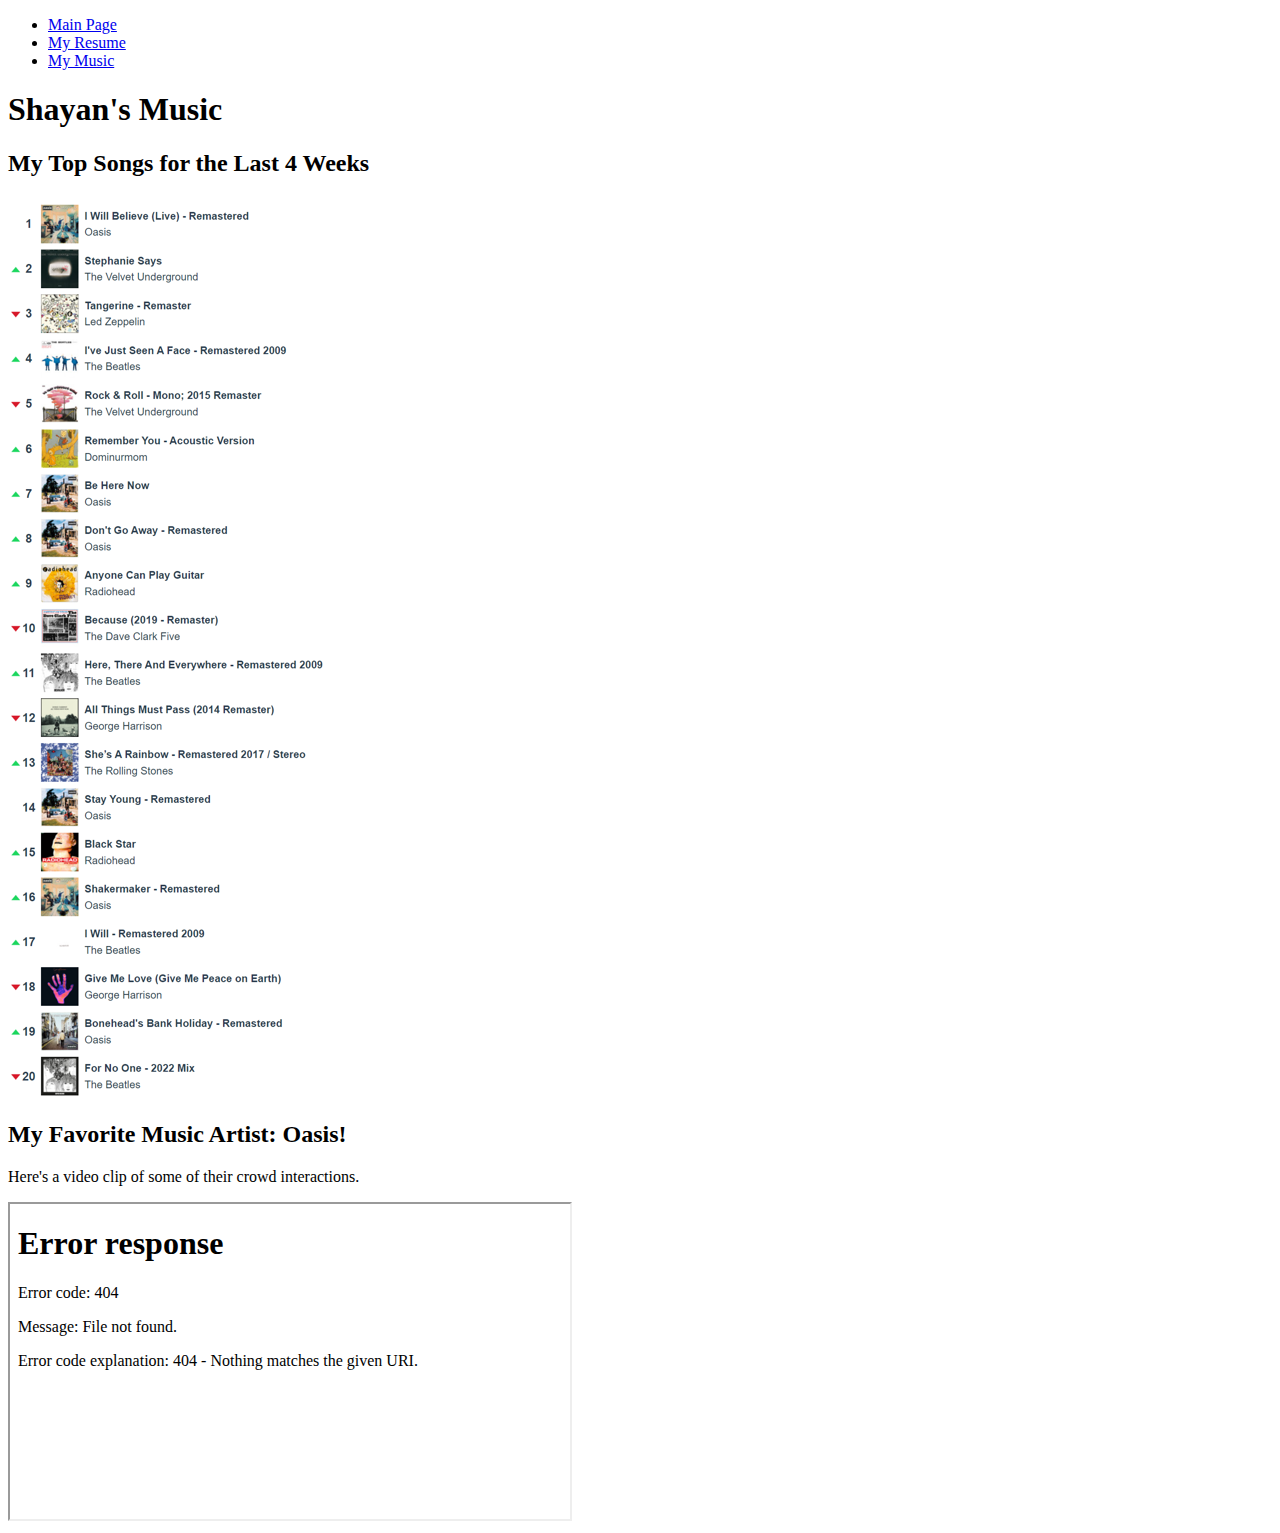
==== music.html @ f3729be4 "Bringing over everything from project 1" ====
<!DOCTYPE html>
<html lang="en">

<head>
  <meta charset="utf-8">
  <title>Shayan baig: Project 1</title>
</head>

<body>
  <div id="page-wrapper">
    <header id="header">
      <ul>
        <li><a href="index.html">Main Page</a></li>
        <li><a href="resume.html">My Resume</a></li>
        <li><a href="music.html">My Music</a></li>
      </ul>
      <h1>Shayan's Music</h1>
    </header>

    <main id="content-wrapper">
      <section>
        <h2>My Top Songs for the Last 4 Weeks</h2>
        <img src="images/top20songs4weeks.png" alt="Top 20 songs">
      </section>

      <section>
        <h2>My Favorite Music Artist: Oasis!</h2>
        <p>Here's a video clip of some of their crowd interactions.</p>
        <iframe width="560" height="315" src="video/Oasis.mp4" title="Oasis and toenails" allowfullscreen></iframe>
      </section>
    </main>
  </div>
</body>

</html>
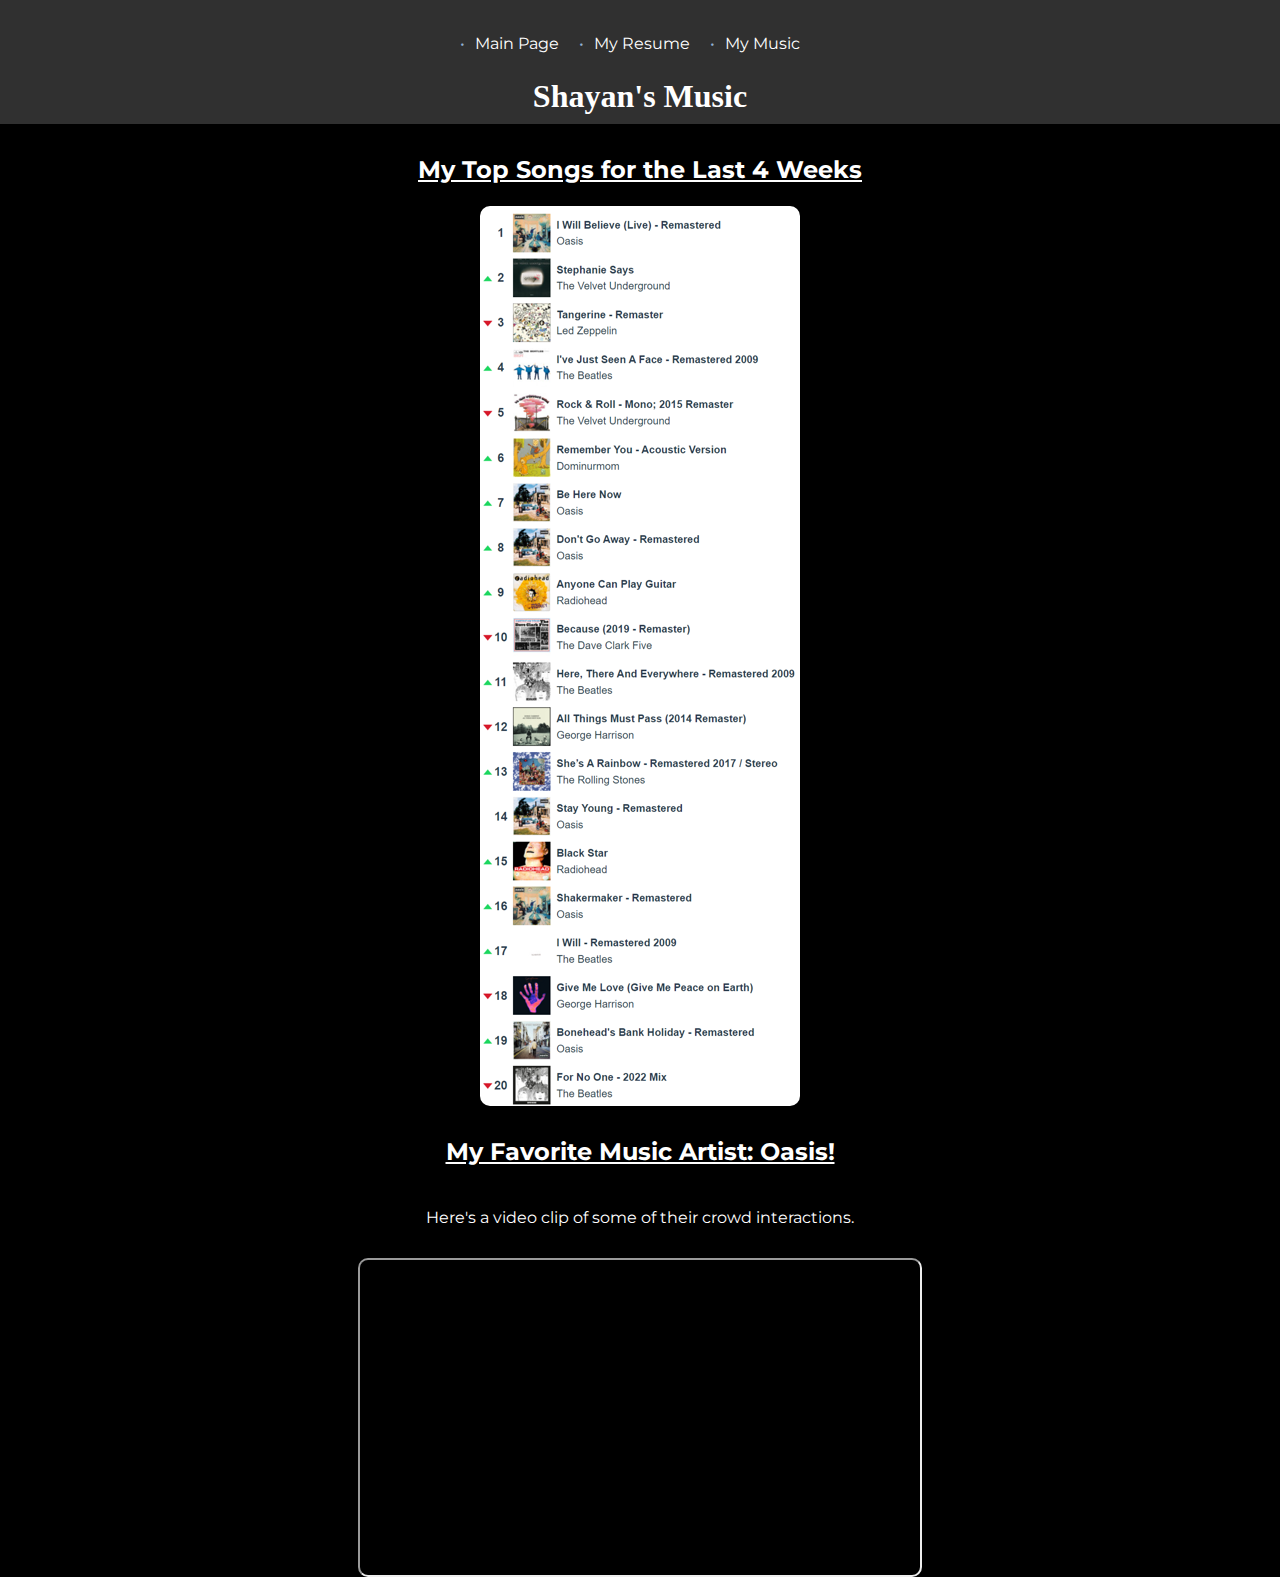
==== commit 108509d0: "Styling added for first deliverable" ====
--- a/music.html
+++ b/music.html
@@ -13,17 +13,22 @@
         <li><a href="index.html">Main Page</a></li>
         <li><a href="resume.html">My Resume</a></li>
         <li><a href="music.html">My Music</a></li>
+        <link rel="stylesheet" type="text/css" href="https://fonts.googleapis.com/css2?family=Montserrat:wght@400&display=swap">
+        <link rel="stylesheet" type="text/css" href="./css/reset.css">
+        <link rel="stylesheet" type="text/css" href="./css/style.css">
       </ul>
       <h1>Shayan's Music</h1>
     </header>
 
     <main id="content-wrapper">
-      <section>
+      <section id="music-section">
         <h2>My Top Songs for the Last 4 Weeks</h2>
-        <img src="images/top20songs4weeks.png" alt="Top 20 songs">
+        <div class="image-wrapper">
+          <img src="images/top20songs4weeks.png" alt="Top 20 songs">
+        </div>
       </section>
 
-      <section>
+      <section id="music-video">
         <h2>My Favorite Music Artist: Oasis!</h2>
         <p>Here's a video clip of some of their crowd interactions.</p>
         <iframe width="560" height="315" src="video/Oasis.mp4" title="Oasis and toenails" allowfullscreen></iframe>
@@ -32,4 +37,4 @@
   </div>
 </body>
 
-</html>+</html>
--- a/css/style.css
+++ b/css/style.css
@@ -0,0 +1,189 @@
+/* UNIVERSAL STYLING FOR ALL OF THE PAGES */
+body {
+  font-family: 'Montserrat', sans-serif; /* Imported font */
+  line-height: 0.5;
+  color: #333;
+  text-align: center;
+  background-color: black;
+  color: white;
+}
+
+#header {
+  background-color: #303030;
+  color: #fff;
+  padding: 20px;
+}
+
+#header ul {
+  list-style: none;
+  display: flex;
+  justify-content: center;
+}
+
+#header ul li {
+  margin-right: 20px;
+}
+
+#header a {
+  color: #fff;
+  text-decoration: none;
+}
+
+#header h1 {
+  font-family: 'Lucida Console', cursive;
+  margin: 0;
+}
+
+#content-wrapper {
+  margin-top: 20px;
+}
+
+
+ul {
+  list-style-type: none;
+  margin: 0;
+  padding: 20px;
+}
+
+ul li {
+  margin-bottom: 20px;
+}
+
+ul li::before {
+  content: '•';
+  margin-right: 10px;
+  color: #92b1d3;
+}
+
+a {
+  color: #fff;
+  text-decoration: underline;
+}
+
+h1, h2, h3, h4, h5, h6 {
+  margin-bottom: 10px;
+}
+
+ul.custom-list {
+  padding-left: 20px;
+}
+
+ul.custom-list li {
+  background-color: #f1f1f1;
+  padding: 10px;
+  margin: 10px 0;
+  border-radius: 5px;
+  text-align: left;
+}
+
+/* INDEX PAGE STYLING BASED ON THE SECTIONS */
+#index-school img{
+/* image styling so that the IIT image stretches the entire horizontal length but still has padding on the top and bottom */
+  width: calc(100% + 20px);
+  height: 300px;
+  object-fit: cover;
+  padding: 20px;
+  margin-left: -20px;
+}
+
+/* styling for the h2's to be bold and underlined */
+#index-school h2 {
+  font-weight: bold;
+  text-decoration: underline;
+}
+
+#index-aboutme h2 {
+  font-weight: bold;
+  text-decoration: underline;
+}
+
+#index-aboutme img {
+/* gold border and rounded corners for Lawton and cat pics */
+  border: 2px solid #FFD700;
+  border-radius: 40px;
+}
+
+
+/* MUSIC PAGE STYLING BASED ON THE SECTIONS */
+
+#music-section h2 {
+  padding: 20px;
+  font-weight: bold;
+  text-decoration: underline;
+}
+
+#music-section .image-wrapper img {
+  border-radius: 10px;
+}
+
+#music-video {
+  position: relative;
+  width: 100%;
+  max-width: 800px;
+  margin: auto;
+  overflow: hidden;
+  border-radius: 10px;
+}
+
+#music-video h2 {
+  padding: 20px;
+  font-weight: bold;
+  text-decoration: underline;
+}
+
+#music-video p {
+  padding: 20px;
+
+}
+
+#music-video iframe {
+  border-radius: 10px;
+  box-shadow: 0 4px 8px rgba(0, 0, 0, 0.1);
+
+}
+
+/* RESUME PAGE STYLING BASED ON THE SECTIONS */
+
+#resume-education li {
+  word-wrap: break-word;
+}
+
+#resume-skills {
+  border-radius: 10px;
+  margin-bottom: 20px;
+}
+
+#resume-skills ul {
+  text-align: center;
+  list-style: none;
+  padding: 0;
+  display: flex;
+  flex-wrap: wrap;
+  justify-content: center;
+  max-width: 600px;
+  margin: auto;
+}
+
+#resume-skills h3 {
+  padding: 10px;
+  font-weight: bold;
+}
+
+#resume-skills ul li {
+  padding: 10px;
+  margin: 5px;
+  border-radius: 5px;
+  word-wrap: break-word;
+  max-width: 150px;
+}
+
+/* for smaller screens looking at the horizontal list */
+@media (max-width: 600px) {
+  #resume-skills ul li {
+    max-width: 100%;
+  }
+}
+
+#resume-experience h2 {
+  padding: 10px;
+}
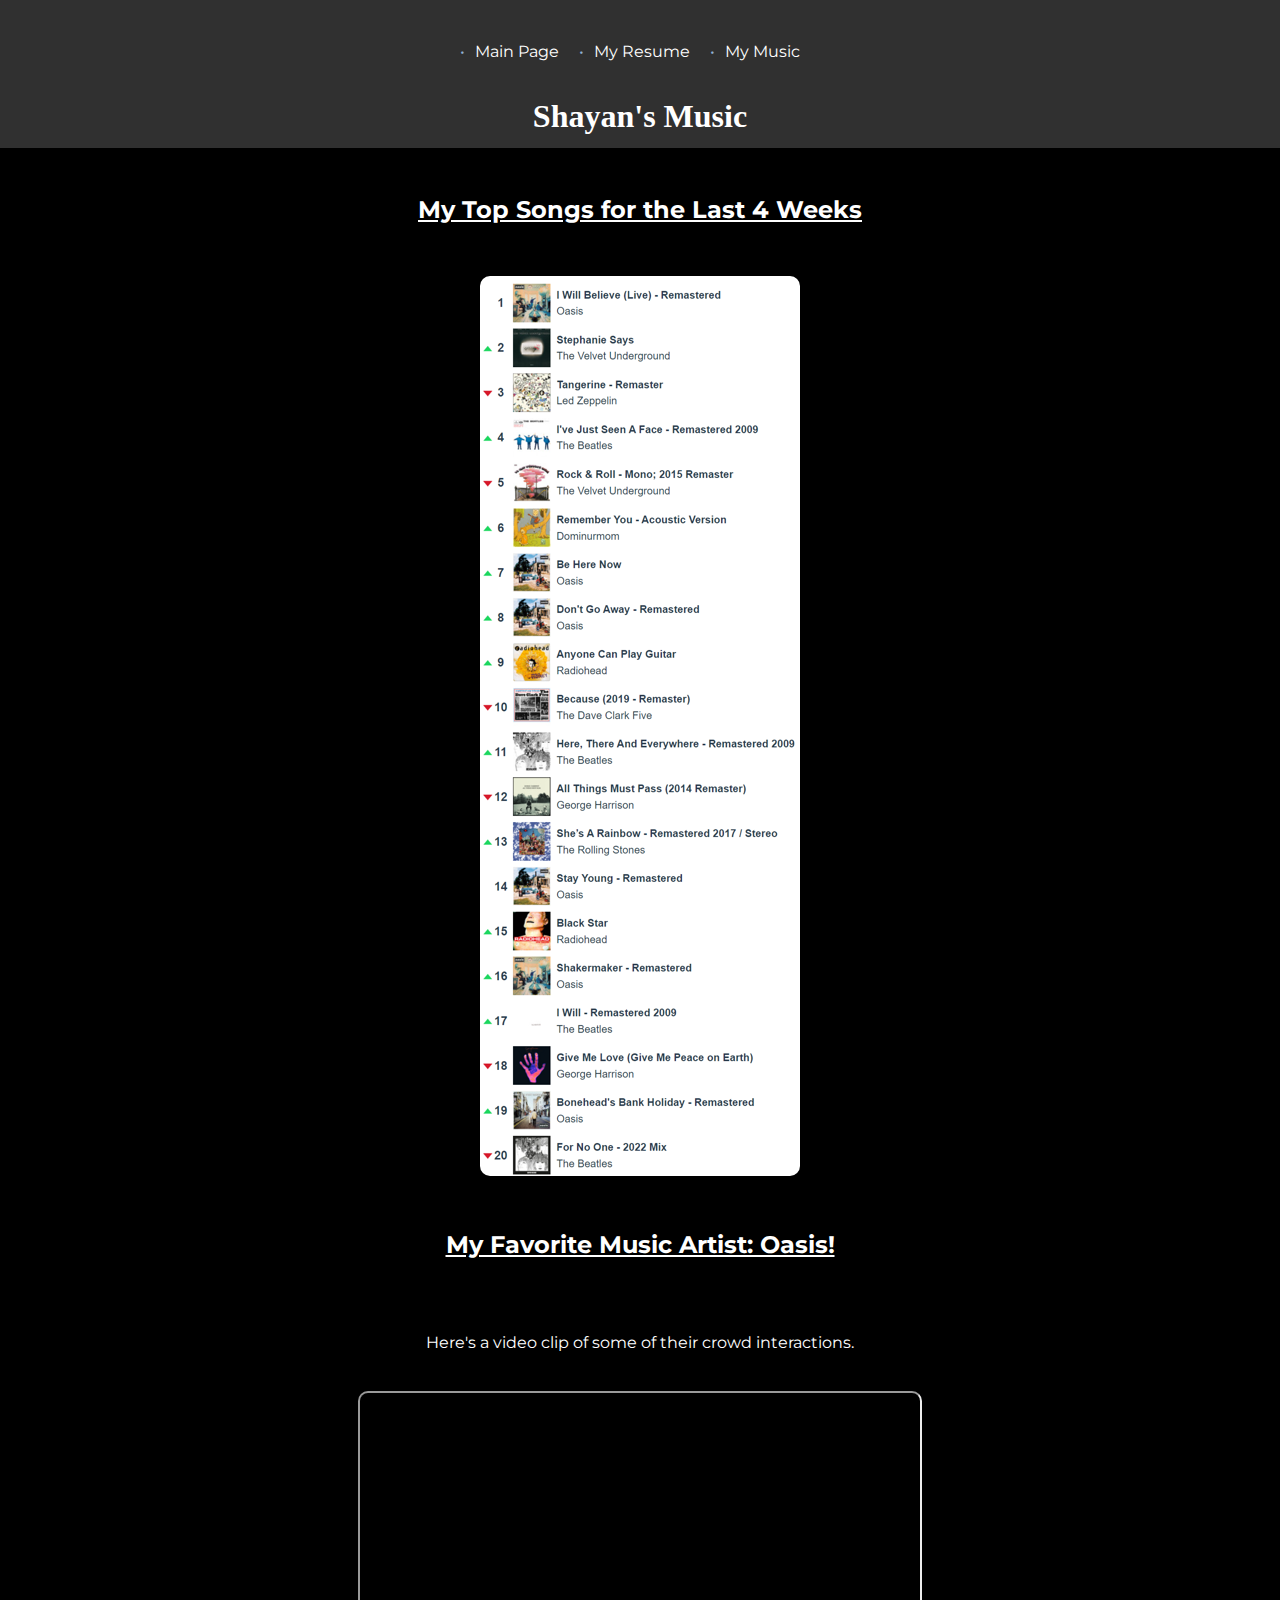
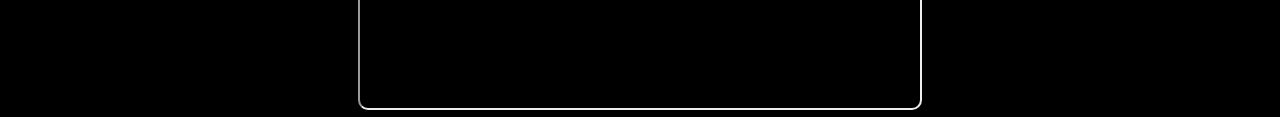
==== commit d25209f3: "Moving the css links outside of the ul I have in header" ====
--- a/music.html
+++ b/music.html
@@ -3,7 +3,7 @@
 
 <head>
   <meta charset="utf-8">
-  <title>Shayan baig: Project 1</title>
+  <title>Shayan baig: Project 2</title>
 </head>
 
 <body>
@@ -13,10 +13,10 @@
         <li><a href="index.html">Main Page</a></li>
         <li><a href="resume.html">My Resume</a></li>
         <li><a href="music.html">My Music</a></li>
-        <link rel="stylesheet" type="text/css" href="https://fonts.googleapis.com/css2?family=Montserrat:wght@400&display=swap">
-        <link rel="stylesheet" type="text/css" href="./css/reset.css">
-        <link rel="stylesheet" type="text/css" href="./css/style.css">
       </ul>
+      <link rel="stylesheet" type="text/css" href="https://fonts.googleapis.com/css2?family=Montserrat:wght@400&display=swap">
+      <link rel="stylesheet" type="text/css" href="./css/reset.css">
+      <link rel="stylesheet" type="text/css" href="./css/style.css">
       <h1>Shayan's Music</h1>
     </header>
 
--- a/css/style.css
+++ b/css/style.css
@@ -1,7 +1,7 @@
 /* UNIVERSAL STYLING FOR ALL OF THE PAGES */
 body {
   font-family: 'Montserrat', sans-serif; /* Imported font */
-  line-height: 0.5;
+  line-height: 1.5em;
   color: #333;
   text-align: center;
   background-color: black;
@@ -11,7 +11,7 @@
 #header {
   background-color: #303030;
   color: #fff;
-  padding: 20px;
+  padding: 1.25em;
 }
 
 #header ul {
@@ -21,7 +21,7 @@
 }
 
 #header ul li {
-  margin-right: 20px;
+  margin-right: 1.25em;
 }
 
 #header a {
@@ -35,23 +35,23 @@
 }
 
 #content-wrapper {
-  margin-top: 20px;
+  margin-top: 1.25em;
 }
 
 
 ul {
   list-style-type: none;
   margin: 0;
-  padding: 20px;
+  padding: 1.25em;
 }
 
 ul li {
-  margin-bottom: 20px;
+  margin-bottom: 1.25em;
 }
 
 ul li::before {
   content: '•';
-  margin-right: 10px;
+  margin-right: 0.625em;
   color: #92b1d3;
 }
 
@@ -61,29 +61,28 @@
 }
 
 h1, h2, h3, h4, h5, h6 {
-  margin-bottom: 10px;
+  margin-bottom: 1em;
 }
 
 ul.custom-list {
-  padding-left: 20px;
+  padding-left: 1.25em;
 }
 
 ul.custom-list li {
   background-color: #f1f1f1;
-  padding: 10px;
-  margin: 10px 0;
-  border-radius: 5px;
+  padding: 0.625em;
+  margin: 1.25em 0;
+  border-radius: 0.313em;
   text-align: left;
 }
 
 /* INDEX PAGE STYLING BASED ON THE SECTIONS */
 #index-school img{
-/* image styling so that the IIT image stretches the entire horizontal length but still has padding on the top and bottom */
-  width: calc(100% + 20px);
-  height: 300px;
+  width: calc(100% + 1.25em);
+  height: 18.75em;
   object-fit: cover;
-  padding: 20px;
-  margin-left: -20px;
+  padding: 1.25em;
+  margin-left: -1.25em;
 }
 
 /* styling for the h2's to be bold and underlined */
@@ -98,48 +97,45 @@
 }
 
 #index-aboutme img {
-/* gold border and rounded corners for Lawton and cat pics */
-  border: 2px solid #FFD700;
-  border-radius: 40px;
+  border: 0.125em solid #FFD700;
+  border-radius: 2.5em;
 }
 
 
 /* MUSIC PAGE STYLING BASED ON THE SECTIONS */
 
 #music-section h2 {
-  padding: 20px;
+  padding: 1.25em;
   font-weight: bold;
   text-decoration: underline;
 }
 
 #music-section .image-wrapper img {
-  border-radius: 10px;
+  border-radius: 0.625em;
 }
 
 #music-video {
   position: relative;
   width: 100%;
-  max-width: 800px;
+  max-width: 50em;
   margin: auto;
   overflow: hidden;
-  border-radius: 10px;
+  border-radius: 0.625em;
 }
 
 #music-video h2 {
-  padding: 20px;
+  padding: 1.25em;
   font-weight: bold;
   text-decoration: underline;
 }
 
 #music-video p {
-  padding: 20px;
-
+  padding: 1.25em;
 }
 
 #music-video iframe {
-  border-radius: 10px;
-  box-shadow: 0 4px 8px rgba(0, 0, 0, 0.1);
-
+  border-radius: 0.625em;
+  box-shadow: 0 0.25em 0.5em rgba(0, 0, 0, 0.1);
 }
 
 /* RESUME PAGE STYLING BASED ON THE SECTIONS */
@@ -149,8 +145,8 @@
 }
 
 #resume-skills {
-  border-radius: 10px;
-  margin-bottom: 20px;
+  border-radius: 0.625em;
+  margin-bottom: 1.25em;
 }
 
 #resume-skills ul {
@@ -160,30 +156,30 @@
   display: flex;
   flex-wrap: wrap;
   justify-content: center;
-  max-width: 600px;
+  max-width: 37.5em;
   margin: auto;
 }
 
 #resume-skills h3 {
-  padding: 10px;
+  padding: 0.625em;
   font-weight: bold;
 }
 
 #resume-skills ul li {
-  padding: 10px;
-  margin: 5px;
-  border-radius: 5px;
+  padding: 0.625em;
+  margin: 0.313em;
+  border-radius: 0.313em;
   word-wrap: break-word;
-  max-width: 150px;
+  max-width: 9.375em;
 }
 
 /* for smaller screens looking at the horizontal list */
-@media (max-width: 600px) {
+@media (max-width: 37.5em) { /* Changed to em unit */
   #resume-skills ul li {
     max-width: 100%;
   }
 }
 
 #resume-experience h2 {
-  padding: 10px;
+  padding: 0.1em;
 }
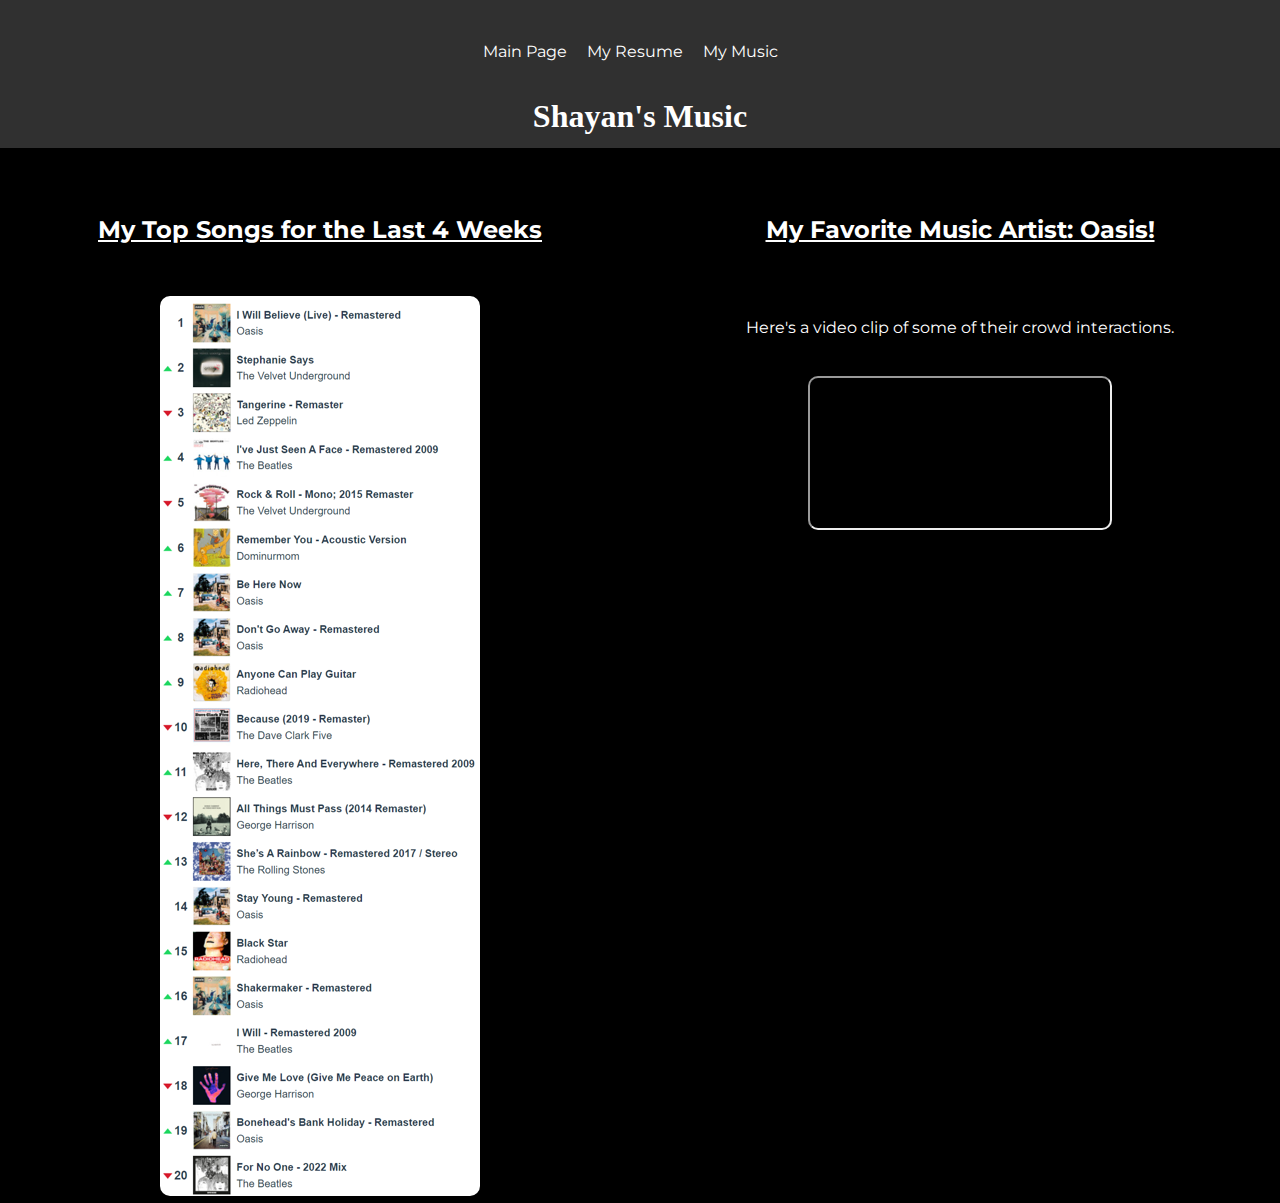
==== commit e67d9987: "Changes for final submission. Arial backup font, floats for page layout, min-width media query" ====
--- a/music.html
+++ b/music.html
@@ -21,18 +21,22 @@
     </header>
 
     <main id="content-wrapper">
-      <section id="music-section">
-        <h2>My Top Songs for the Last 4 Weeks</h2>
-        <div class="image-wrapper">
-          <img src="images/top20songs4weeks.png" alt="Top 20 songs">
-        </div>
-      </section>
-
-      <section id="music-video">
-        <h2>My Favorite Music Artist: Oasis!</h2>
-        <p>Here's a video clip of some of their crowd interactions.</p>
-        <iframe width="560" height="315" src="video/Oasis.mp4" title="Oasis and toenails" allowfullscreen></iframe>
-      </section>
+      <div id="music-left-column">
+        <section id="music-section">
+          <h2>My Top Songs for the Last 4 Weeks</h2>
+          <div class="image-wrapper">
+            <img src="images/top20songs4weeks.png" alt="Top 20 songs">
+          </div>
+        </section>
+      </div>
+    
+      <div id="music-right-column">
+        <section id="music-video">
+          <h2>My Favorite Music Artist: Oasis!</h2>
+          <p>Here's a video clip of some of their crowd interactions.</p>
+          <iframe src="./video/oasis.mp4" title="Oasis and toenails" allowfullscreen></iframe>
+        </section>
+      </div>
     </main>
   </div>
 </body>
--- a/css/style.css
+++ b/css/style.css
@@ -1,6 +1,6 @@
 /* UNIVERSAL STYLING FOR ALL OF THE PAGES */
 body {
-  font-family: 'Montserrat', sans-serif; /* Imported font */
+  font-family: 'Montserrat', Arial, sans-serif; /* Arial backup font */
   line-height: 1.5em;
   color: #333;
   text-align: center;
@@ -21,6 +21,7 @@
 }
 
 #header ul li {
+  list-style: none;
   margin-right: 1.25em;
 }
 
@@ -40,19 +41,19 @@
 
 
 ul {
-  list-style-type: none;
+  list-style: none;
   margin: 0;
   padding: 1.25em;
 }
 
 ul li {
+  list-style: none;
   margin-bottom: 1.25em;
 }
 
 ul li::before {
-  content: '•';
+  list-style: none;
   margin-right: 0.625em;
-  color: #92b1d3;
 }
 
 a {
@@ -65,10 +66,12 @@
 }
 
 ul.custom-list {
+  list-style: none;
   padding-left: 1.25em;
 }
 
 ul.custom-list li {
+  list-style: none;
   background-color: #f1f1f1;
   padding: 0.625em;
   margin: 1.25em 0;
@@ -101,6 +104,16 @@
   border-radius: 2.5em;
 }
 
+#index-first-column { /* added float */
+  float: center;
+  width: 100%;
+}
+
+#index-second-column { /* added float */
+  float: center;
+  width: 100%;
+}
+
 
 /* MUSIC PAGE STYLING BASED ON THE SECTIONS */
 
@@ -117,7 +130,6 @@
 #music-video {
   position: relative;
   width: 100%;
-  max-width: 50em;
   margin: auto;
   overflow: hidden;
   border-radius: 0.625em;
@@ -136,6 +148,16 @@
 #music-video iframe {
   border-radius: 0.625em;
   box-shadow: 0 0.25em 0.5em rgba(0, 0, 0, 0.1);
+}
+
+#music-left-column {
+  float: left;
+  width: 50%;
+}
+
+#music-right-column {
+  float: right;
+  width: 50%;
 }
 
 /* RESUME PAGE STYLING BASED ON THE SECTIONS */
@@ -156,7 +178,7 @@
   display: flex;
   flex-wrap: wrap;
   justify-content: center;
-  max-width: 37.5em;
+  width: 100%; /* Using relative units */
   margin: auto;
 }
 
@@ -166,6 +188,7 @@
 }
 
 #resume-skills ul li {
+  list-style: none; 
   padding: 0.625em;
   margin: 0.313em;
   border-radius: 0.313em;
@@ -173,10 +196,20 @@
   max-width: 9.375em;
 }
 
+#resume-left-column {
+  float: left;
+  width: 50%;
+}
+
+#resume-right-column {
+  float: right;
+  width: 50%;
+}
+
 /* for smaller screens looking at the horizontal list */
-@media (max-width: 37.5em) { /* Changed to em unit */
+@media (min-width: 40em) { /* min-width used instead of max with */
   #resume-skills ul li {
-    max-width: 100%;
+    list-style: none;
   }
 }
 
